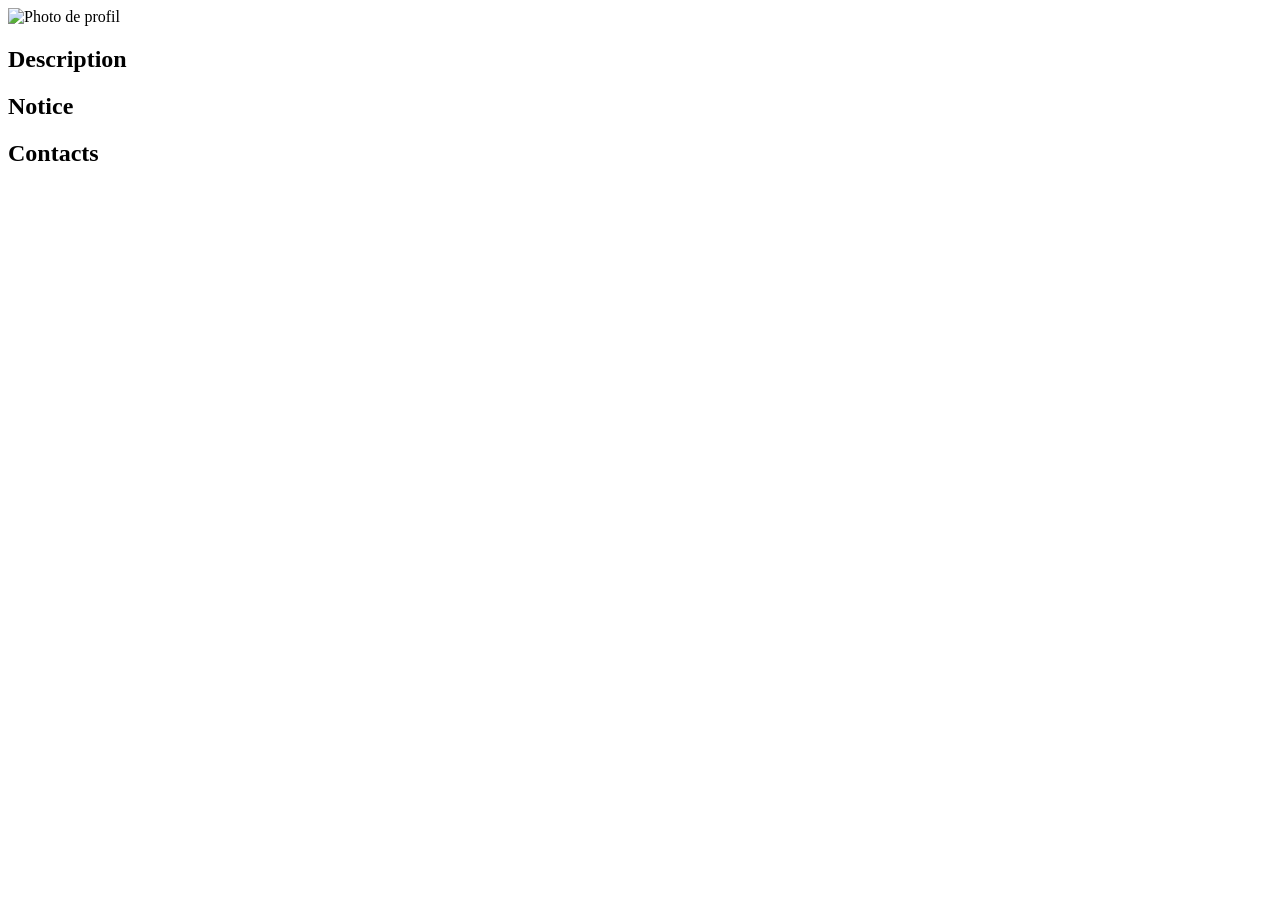
==== profil.html @ ba7602d8 "Evolution de la maquette et implémentation de la page profil" ====
<!DOCTYPE html>
<html lang="en">
<head>
  <meta charset="UTF-8">
  <meta name="viewport" content="width=device-width, initial-scale=1.0">
  <title>Affichage profil | Studiview</title>
  <script src="https://cdn.tailwindcss.com"></script>
  <link rel="stylesheet" href="https://cdnjs.cloudflare.com/ajax/libs/font-awesome/7.0.1/css/all.min.css" integrity="sha512-2SwdPD6INVrV/lHTZbO2nodKhrnDdJK9/kg2XD1r9uGqPo1cUbujc+IYdlYdEErWNu69gVcYgdxlmVmzTWnetw==" crossorigin="anonymous" referrerpolicy="no-referrer" />

</head>
<body>
  <div class="h-10 rounded-lg m-4 flex justify-between">
    <div class="flex1 bg-[#874CF4] p-2 text-center w-10 h-10 rounded-full cursor-pointer">
      <i fa class="fa-solid fa-arrow-left text-white text-sm cursor-pointer" onclick="window.history.back()"></i>
    </div>

   <div class="w-10 h-10 p-2">
      <i class="block lg:hidden fa-regular fa-heart text-[#874CF4] text-2xl cursor-pointer" onclick="devientPlein()"></i>
   </div>
  </div>
  
  <div>
    <img src="" alt="Photo de profil" class="w-40 h-40 rounded-full block lg:rounded-none mx-auto border-4 border-[#874CF4] shadow-xl profile-photo">
    <h2 class="text-center text-[#874CF4] text-4xl font-bold m-8 profile-name"></h2>
  </div>

  <div class="desc lg:block lg:justify-start">
  <div class="bg-[#F1F1F8] p-4 rounded-lg m-4 md:grid md:grid-cols-1 md:w-2/3 md:m-auto md:text-center" id="desc">

    <h2 class="text-center italic font-bold m-1 text-2xl text-[#874CF4]">Description</h2>

  </div>
  </div>
  <h2 class="text-2xl font-bold text-center m-8 text-[#874CF4]">Notice</h2>

  <div class="bg-[#DAC7F2] p-4 rounded-lg m-4 md:w-2/3 md:m-auto text-[#874CF4] italic" id="comm">
    
  </div>

  <h2 class="text-2xl font-bold m-8 text-center text-[#874CF4]">Contacts</h2>

  <div class="bg-[#DAC7F2] p-4 rounded-lg m-4 flex md:w-2/3 md:m-auto justify-around" id="cont">

  </div>


  <script src="data.js"></script>

  <script>
    //je recupere les donné de l'étudiant dans l'url
    const urlParams = new URLSearchParams(window.location.search);
    const etudiant = {
      nom: urlParams.get('nom'),
      prenom: urlParams.get('prenom'),
      photo: urlParams.get('photo'),
      filiere: urlParams.get('filiere'),
      ecole: urlParams.get('ecole')
    };

    const id = parseInt(urlParams.get('id'));
    const etudiantData = etudiants.find(e => e.id === id); 

    if(etudiantData){
      document.querySelectorAll('.profile-name').forEach(el => {
        el.textContent = `${etudiantData.prenom} ${etudiantData.nom}`;
      });
      document.querySelectorAll('.profile-photo').forEach(el => {
        el.src = etudiantData.photo_profil;
      });

      const descdiv = document.getElementById('desc');
      descdiv.innerHTML += `
        <p class="text-[#874CF4] m-4"><strong>Filière :</strong> ${etudiantData.status}</p>
        <p class="text-[#874CF4] m-4"><strong>École :</strong> ${etudiantData.filiere}</p>
        <p class="text-[#874CF4] m-4"><strong>Promotion :</strong> ${etudiantData.promotion}</p>
        <p class="text-[#874CF4] m-4"><strong>Ecole :</strong> ${etudiantData.ecole}</p>
      `;

      const comm = document.getElementById('comm');
      comm.innerHTML += `
        <p class="text-[#874CF4] text-center m-4">"${etudiantData.commentaire}"</p>
      `;

      const contacts = document.getElementById('cont');
      contacts.innerHTML += `
        <i class="fa-brands fa-linkedin text-blue-500 text-4xl cursor-pointer m-4" href="${etudiantData.linkedin}" title="WhatsApp"></i>
        <i class="fa-brands fa-instagram text-pink-500 text-4xl cursor-pointer m-4" href="${etudiantData.instagram}" title="LinkedIn"></i>
        <i class="fa-brands fa-whatsapp text-green-500 text-4xl cursor-pointer m-4" href="${etudiantData.whatsapp}" title="WhatsApp"></i>
      `;
    }


    function devientPlein() {
      const heartIcon = document.querySelector('.fa-heart');
      heartIcon.classList.toggle('fa-solid');
      heartIcon.classList.toggle('text-purple-600');
    }

  </script>
</body>
</html>
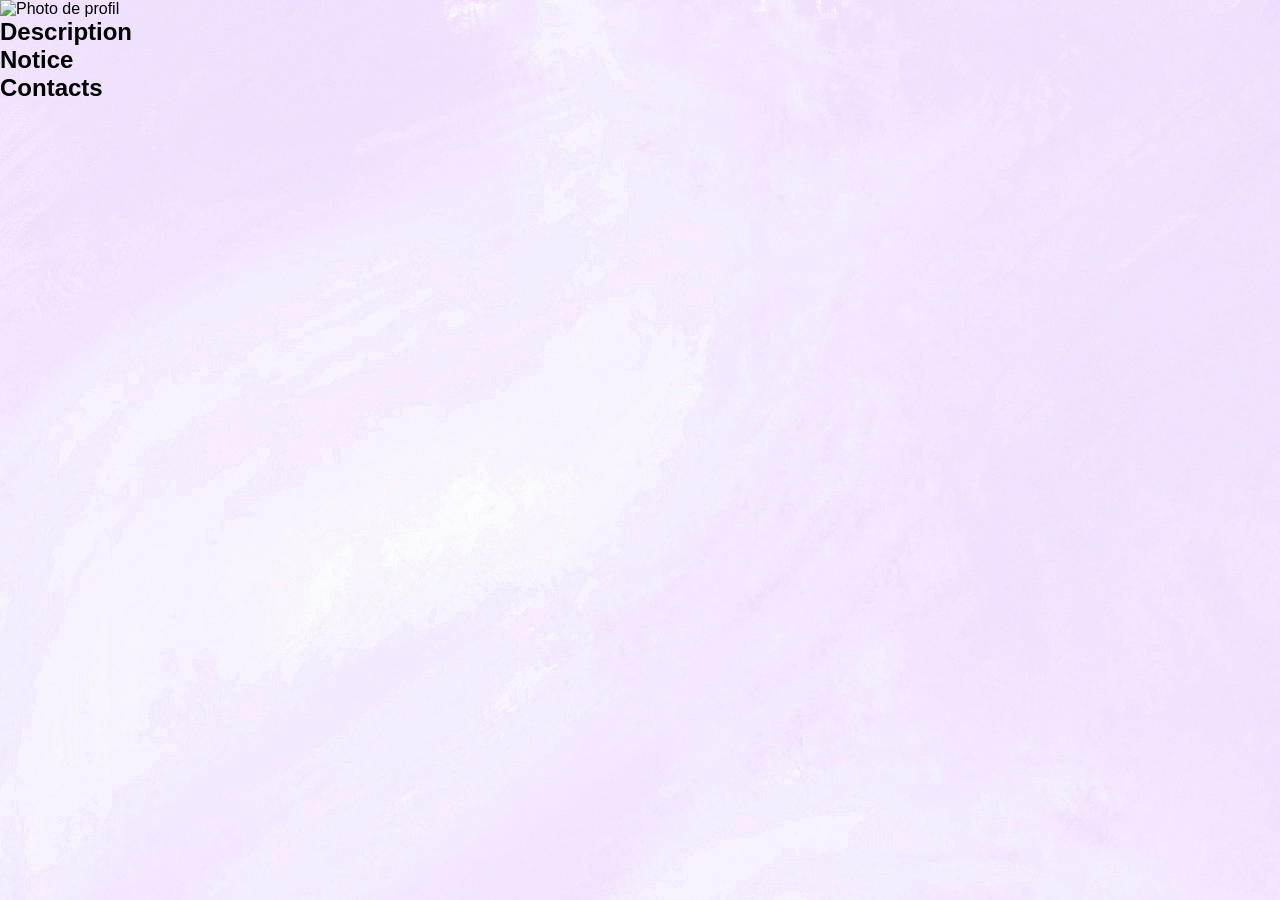
==== commit 5b05f5d9: "Fin de l'atelier responsive" ====
--- a/profil.html
+++ b/profil.html
@@ -6,57 +6,54 @@
   <title>Affichage profil | Studiview</title>
   <script src="https://cdn.tailwindcss.com"></script>
   <link rel="stylesheet" href="https://cdnjs.cloudflare.com/ajax/libs/font-awesome/7.0.1/css/all.min.css" integrity="sha512-2SwdPD6INVrV/lHTZbO2nodKhrnDdJK9/kg2XD1r9uGqPo1cUbujc+IYdlYdEErWNu69gVcYgdxlmVmzTWnetw==" crossorigin="anonymous" referrerpolicy="no-referrer" />
+  <link rel="stylesheet" href="style.css">
 
 </head>
-<body>
-  <div class="h-10 rounded-lg m-4 flex justify-between">
-    <div class="flex1 bg-[#874CF4] p-2 text-center w-10 h-10 rounded-full cursor-pointer">
-      <i fa class="fa-solid fa-arrow-left text-white text-sm cursor-pointer" onclick="window.history.back()"></i>
+<body class="bg-white">
+  
+  <div class="p-4 max-w-5xl mx-auto">
+    <div class="bg-[#874CF4] p-2 text-center w-10 h-10 rounded-full cursor-pointer" onclick="window.history.back()">
+      <i class="fa-solid fa-arrow-left text-white text-sm"></i>
+    </div>
+  </div>
+  
+  <div class="max-w-5xl mx-auto p-4">
+
+    <div class="flex flex-col lg:flex-row items-center gap-6 mb-12">
+      <img src="" alt="Photo de profil" class="w-40 h-40 lg:w-48 lg:h-48 rounded-full border-4 border-[#874CF4] shadow-xl profile-photo object-cover">
+      <div class="text-center lg:text-left">
+        <h2 class="text-[#874CF4] text-4xl lg:text-6xl font-bold profile-name"></h2>
+        <p class="p-2 rounded-lg" id="loc"></p>
+      </div>
     </div>
 
-   <div class="w-10 h-10 p-2">
-      <i class="block lg:hidden fa-regular fa-heart text-[#874CF4] text-2xl cursor-pointer" onclick="devientPlein()"></i>
-   </div>
+    <div class="flex flex-col lg:flex-row gap-8">
+      
+      <div class="lg:w-1/2">
+        <div class="bg-[#DAC7F2] p-6 rounded-2xl h-full border-2 border-[#874CF4] shadow-md" id="desc">
+          <h2 class="italic font-bold text-2xl text-[#874CF4] mb-4 text-center lg:text-left">Description</h2>
+        </div>
+      </div>
+
+      <div class="lg:w-1/2 flex flex-col gap-8">
+        <div class="bg-[#DAC7F2] p-6 rounded-2xl border-2 border-[#874CF4] shadow-md" id="comm-container">
+          <h2 class="text-2xl font-bold text-[#874CF4] mb-4 text-center lg:text-left">Notice</h2>
+          <div id="comm" class="italic text-[#874CF4]"></div>
+        </div>
+
+        <div class="bg-[#DAC7F2] p-6 rounded-2xl border-2 border-[#874CF4] shadow-md">
+          <h2 class="text-2xl font-bold text-[#874CF4] mb-4 text-center lg:text-left">Contacts</h2>
+          <div id="cont" class="flex justify-around items-center"></div>
+        </div>
+      </div>
+
+    </div>
   </div>
-  
-  <div>
-    <img src="" alt="Photo de profil" class="w-40 h-40 rounded-full block lg:rounded-none mx-auto border-4 border-[#874CF4] shadow-xl profile-photo">
-    <h2 class="text-center text-[#874CF4] text-4xl font-bold m-8 profile-name"></h2>
-  </div>
-
-  <div class="desc lg:block lg:justify-start">
-  <div class="bg-[#F1F1F8] p-4 rounded-lg m-4 md:grid md:grid-cols-1 md:w-2/3 md:m-auto md:text-center" id="desc">
-
-    <h2 class="text-center italic font-bold m-1 text-2xl text-[#874CF4]">Description</h2>
-
-  </div>
-  </div>
-  <h2 class="text-2xl font-bold text-center m-8 text-[#874CF4]">Notice</h2>
-
-  <div class="bg-[#DAC7F2] p-4 rounded-lg m-4 md:w-2/3 md:m-auto text-[#874CF4] italic" id="comm">
-    
-  </div>
-
-  <h2 class="text-2xl font-bold m-8 text-center text-[#874CF4]">Contacts</h2>
-
-  <div class="bg-[#DAC7F2] p-4 rounded-lg m-4 flex md:w-2/3 md:m-auto justify-around" id="cont">
-
-  </div>
-
 
   <script src="data.js"></script>
 
   <script>
-    //je recupere les donné de l'étudiant dans l'url
     const urlParams = new URLSearchParams(window.location.search);
-    const etudiant = {
-      nom: urlParams.get('nom'),
-      prenom: urlParams.get('prenom'),
-      photo: urlParams.get('photo'),
-      filiere: urlParams.get('filiere'),
-      ecole: urlParams.get('ecole')
-    };
-
     const id = parseInt(urlParams.get('id'));
     const etudiantData = etudiants.find(e => e.id === id); 
 
@@ -67,35 +64,41 @@
       document.querySelectorAll('.profile-photo').forEach(el => {
         el.src = etudiantData.photo_profil;
       });
+      
+      const schoolTop = document.getElementById('profile-school-top');
+      if(schoolTop) schoolTop.textContent = etudiantData.ecole;
 
       const descdiv = document.getElementById('desc');
       descdiv.innerHTML += `
-        <p class="text-[#874CF4] m-4"><strong>Filière :</strong> ${etudiantData.status}</p>
-        <p class="text-[#874CF4] m-4"><strong>École :</strong> ${etudiantData.filiere}</p>
-        <p class="text-[#874CF4] m-4"><strong>Promotion :</strong> ${etudiantData.promotion}</p>
-        <p class="text-[#874CF4] m-4"><strong>Ecole :</strong> ${etudiantData.ecole}</p>
+        <p class="text-[#874CF4] my-2 m-5 mt-4 lg:text-2xl md:text-lg"><strong>Filière :</strong> ${etudiantData.status}</p>
+        <p class="text-[#874CF4] my-2 m-5 mt-4 lg:text-2xl md:text-lg"><strong>École :</strong> ${etudiantData.filiere}</p>
+        <p class="text-[#874CF4] my-2 m-5 mt-4 lg:text-2xl md:text-lg"><strong>Promotion :</strong> ${etudiantData.promotion}</p>
+        <p class="text-[#874CF4] my-2 m-5 mt-4 lg:text-2xl md:text-lg"><strong>Ecole :</strong> ${etudiantData.ecole}</p>
       `;
 
       const comm = document.getElementById('comm');
-      comm.innerHTML += `
-        <p class="text-[#874CF4] text-center m-4">"${etudiantData.commentaire}"</p>
-      `;
+      comm.innerHTML = `<p class="text-center lg:text-left lg:text-lg m-4">"${etudiantData.commentaire}"</p>`;
 
       const contacts = document.getElementById('cont');
-      contacts.innerHTML += `
-        <i class="fa-brands fa-linkedin text-blue-500 text-4xl cursor-pointer m-4" href="${etudiantData.linkedin}" title="WhatsApp"></i>
-        <i class="fa-brands fa-instagram text-pink-500 text-4xl cursor-pointer m-4" href="${etudiantData.instagram}" title="LinkedIn"></i>
-        <i class="fa-brands fa-whatsapp text-green-500 text-4xl cursor-pointer m-4" href="${etudiantData.whatsapp}" title="WhatsApp"></i>
+      contacts.innerHTML = `
+        <a href="${etudiantData.linkedin}"><i class="fa-brands fa-linkedin text-blue-500 text-4xl"></i></a>
+        <a href="${etudiantData.instagram}"><i class="fa-brands fa-instagram text-pink-500 text-4xl"></i></a>
+        <a href="https://wa.me/${etudiantData.whatsapp}"><i class="fa-brands fa-whatsapp text-green-500 text-4xl"></i></a>
       `;
     }
 
+    const loc = document.getElementById('loc');
+    loc.innerHTML =`
+      <p class="text-sm text-gray-500 text-lg"><i class="fa-solid fa-location-dot"></i> ${etudiantData.adresse}</p>
+    `;
 
     function devientPlein() {
       const heartIcon = document.querySelector('.fa-heart');
-      heartIcon.classList.toggle('fa-solid');
-      heartIcon.classList.toggle('text-purple-600');
+      if(heartIcon) {
+        heartIcon.classList.toggle('fa-solid');
+        heartIcon.classList.toggle('text-purple-600');
+      }
     }
-
-  </script>
+   </script>
 </body>
 </html>
--- a/style.css
+++ b/style.css
@@ -0,0 +1,42 @@
+*{
+  padding: 0%;
+  margin: 0%;
+}
+
+:root{
+  --bg-header: #874CF4;
+}
+
+body {
+  font-family: 'poppins', sans-serif;
+  background-image: url(images/violet.jpg);
+}
+
+.photo {
+  width: 100px;
+  height: 100px;
+}
+
+.form{
+  display: flex;
+  text-align: center;
+  padding: 1%;
+  flex-wrap: wrap;
+  gap: 10px;
+  align-items: center;
+  justify-content: center;
+  padding: 2%;
+}
+
+
+/*Version desktop*/
+@media (min-width: 1024px) {
+  .desc{
+
+
+}
+}
+
+
+
+
